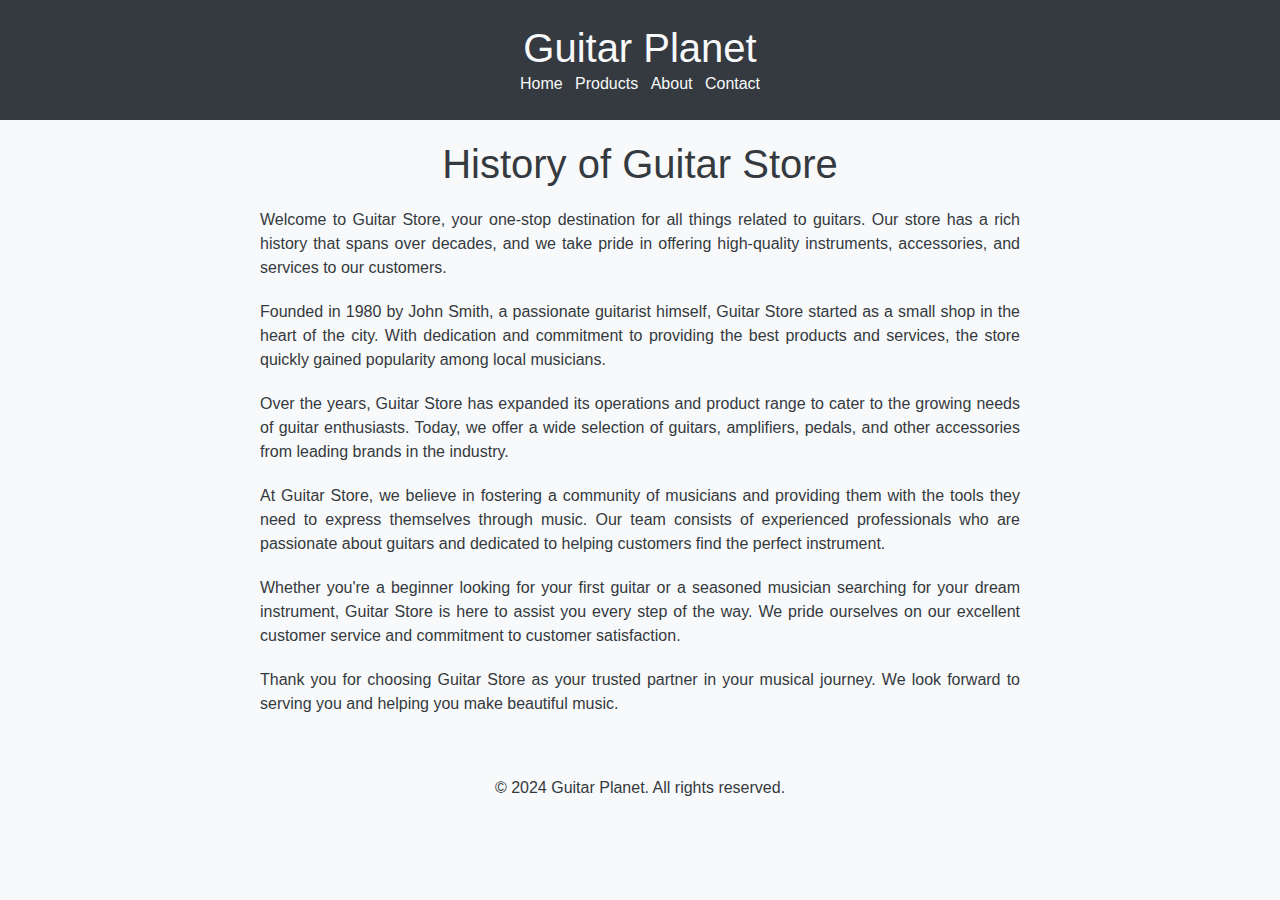
==== about.html @ 8583cd9c "Add files via upload" ====
<!DOCTYPE html>
<html lang="en">

<head>
    <meta charset="UTF-8">
    <meta name="viewport" content="width=device-width, initial-scale=1.0">
    <title>History of Guitar Store</title>
    <!-- Link to Bootstrap CSS -->
    <link rel="stylesheet" href="https://stackpath.bootstrapcdn.com/bootstrap/4.5.2/css/bootstrap.min.css">
    <!-- Custom styles -->
    <style>
        body {
            background-color: #f8f9fa;
            color: #343a40;
        }

        .container {
            max-width: 800px;
            margin: auto;
            padding: 20px;
            text-align: justify;
        }

        h1 {
            margin-bottom: 20px;
            text-align: center;
        }

        p {
            margin-bottom: 20px;
        }
        .centEr{
            text-align: center;
        }
        
    </style>
</head>

<body>
    <header class="bg-dark text-light py-4">
        <div class="centEr">
            <h1 class="mb-0">Guitar Planet</h1>
            <nav>
                <ul class="list-inline mb-0">
                    <li class="list-inline-item"><a href="index.html" class="text-light">Home</a></li>
                    <li class="list-inline-item"><a href="produt.html" class="text-light">Products</a></li>
                    <li class="list-inline-item"><a href="about.html" class="text-light">About</a></li>
                    <li class="list-inline-item"><a href="contact.html" class="text-light">Contact</a></li>
                </ul>
            </nav>
        </div>
    </header>
    <div class="container">
        <h1>History of Guitar Store</h1>
        <p>Welcome to Guitar Store, your one-stop destination for all things related to guitars. Our store has a rich history that spans over decades, and we take pride in offering high-quality instruments, accessories, and services to our customers.</p>
        <p>Founded in 1980 by John Smith, a passionate guitarist himself, Guitar Store started as a small shop in the heart of the city. With dedication and commitment to providing the best products and services, the store quickly gained popularity among local musicians.</p>
        <p>Over the years, Guitar Store has expanded its operations and product range to cater to the growing needs of guitar enthusiasts. Today, we offer a wide selection of guitars, amplifiers, pedals, and other accessories from leading brands in the industry.</p>
        <p>At Guitar Store, we believe in fostering a community of musicians and providing them with the tools they need to express themselves through music. Our team consists of experienced professionals who are passionate about guitars and dedicated to helping customers find the perfect instrument.</p>
        <p>Whether you're a beginner looking for your first guitar or a seasoned musician searching for your dream instrument, Guitar Store is here to assist you every step of the way. We pride ourselves on our excellent customer service and commitment to customer satisfaction.</p>
        <p>Thank you for choosing Guitar Store as your trusted partner in your musical journey. We look forward to serving you and helping you make beautiful music.</p>
    </div>
    <footer class="fixfooter2">
        <div class="container">
            <p class="mb-0 text-center">&copy; 2024 Guitar Planet. All rights reserved.</p>
        </div>
    </footer>

    <!-- Link to Bootstrap JavaScript -->
    <script src="https://code.jquery.com/jquery-3.5.1.slim.min.js"></script>
    <script src="https://cdn.jsdelivr.net/npm/@popperjs/core@2.9.1/dist/umd/popper.min.js"></script>
    <script src="https://stackpath.bootstrapcdn.com/bootstrap/4.5.2/js/bootstrap.min.js"></script>
</body>

</html>
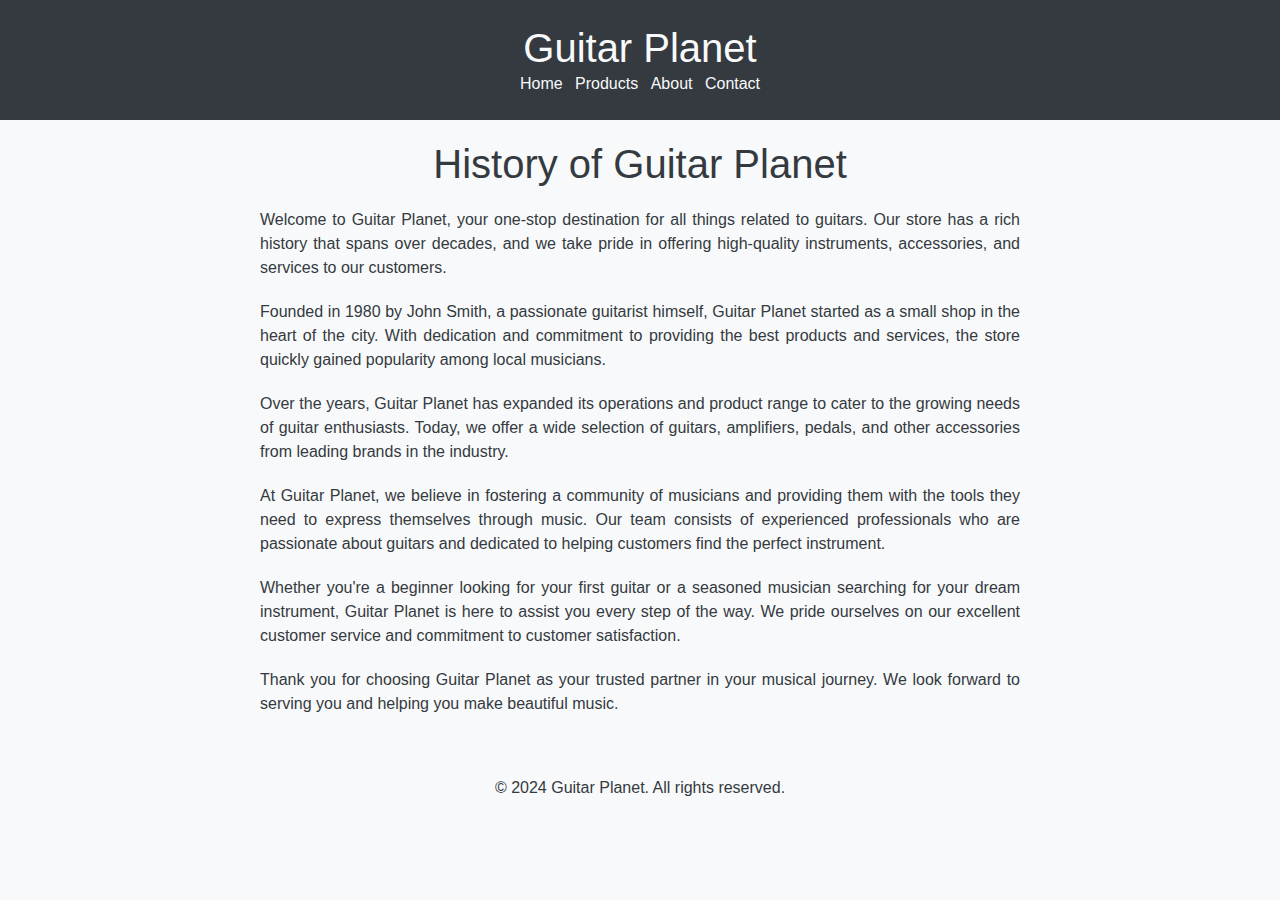
==== commit c37d7d33: "Update about.html" ====
--- a/about.html
+++ b/about.html
@@ -51,13 +51,13 @@
         </div>
     </header>
     <div class="container">
-        <h1>History of Guitar Store</h1>
-        <p>Welcome to Guitar Store, your one-stop destination for all things related to guitars. Our store has a rich history that spans over decades, and we take pride in offering high-quality instruments, accessories, and services to our customers.</p>
-        <p>Founded in 1980 by John Smith, a passionate guitarist himself, Guitar Store started as a small shop in the heart of the city. With dedication and commitment to providing the best products and services, the store quickly gained popularity among local musicians.</p>
-        <p>Over the years, Guitar Store has expanded its operations and product range to cater to the growing needs of guitar enthusiasts. Today, we offer a wide selection of guitars, amplifiers, pedals, and other accessories from leading brands in the industry.</p>
-        <p>At Guitar Store, we believe in fostering a community of musicians and providing them with the tools they need to express themselves through music. Our team consists of experienced professionals who are passionate about guitars and dedicated to helping customers find the perfect instrument.</p>
-        <p>Whether you're a beginner looking for your first guitar or a seasoned musician searching for your dream instrument, Guitar Store is here to assist you every step of the way. We pride ourselves on our excellent customer service and commitment to customer satisfaction.</p>
-        <p>Thank you for choosing Guitar Store as your trusted partner in your musical journey. We look forward to serving you and helping you make beautiful music.</p>
+        <h1>History of Guitar Planet</h1>
+        <p>Welcome to Guitar Planet, your one-stop destination for all things related to guitars. Our store has a rich history that spans over decades, and we take pride in offering high-quality instruments, accessories, and services to our customers.</p>
+        <p>Founded in 1980 by John Smith, a passionate guitarist himself, Guitar Planet started as a small shop in the heart of the city. With dedication and commitment to providing the best products and services, the store quickly gained popularity among local musicians.</p>
+        <p>Over the years, Guitar Planet has expanded its operations and product range to cater to the growing needs of guitar enthusiasts. Today, we offer a wide selection of guitars, amplifiers, pedals, and other accessories from leading brands in the industry.</p>
+        <p>At Guitar Planet, we believe in fostering a community of musicians and providing them with the tools they need to express themselves through music. Our team consists of experienced professionals who are passionate about guitars and dedicated to helping customers find the perfect instrument.</p>
+        <p>Whether you're a beginner looking for your first guitar or a seasoned musician searching for your dream instrument, Guitar Planet is here to assist you every step of the way. We pride ourselves on our excellent customer service and commitment to customer satisfaction.</p>
+        <p>Thank you for choosing Guitar Planet as your trusted partner in your musical journey. We look forward to serving you and helping you make beautiful music.</p>
     </div>
     <footer class="fixfooter2">
         <div class="container">
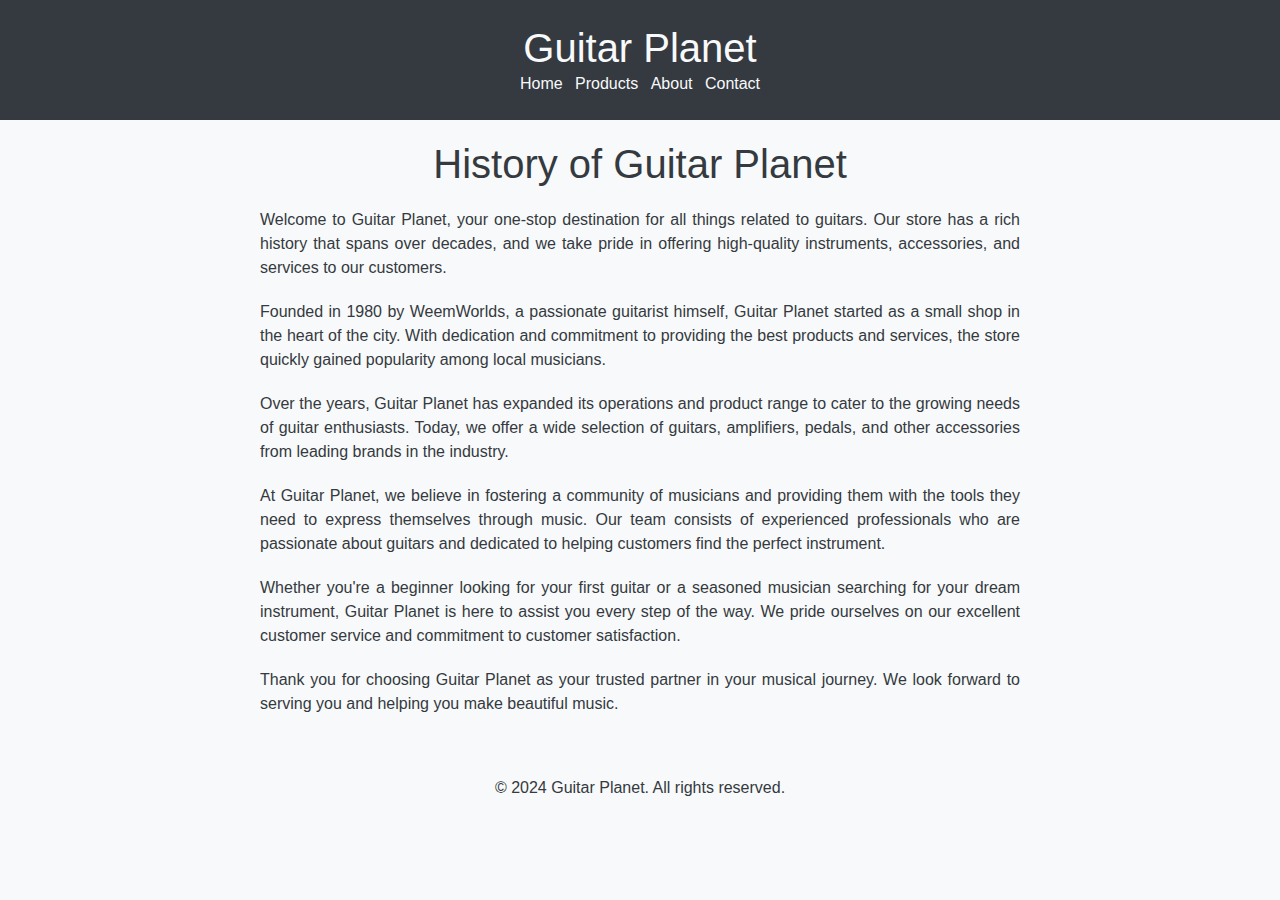
==== commit 9bb71f86: "Update about.html" ====
--- a/about.html
+++ b/about.html
@@ -53,7 +53,7 @@
     <div class="container">
         <h1>History of Guitar Planet</h1>
         <p>Welcome to Guitar Planet, your one-stop destination for all things related to guitars. Our store has a rich history that spans over decades, and we take pride in offering high-quality instruments, accessories, and services to our customers.</p>
-        <p>Founded in 1980 by John Smith, a passionate guitarist himself, Guitar Planet started as a small shop in the heart of the city. With dedication and commitment to providing the best products and services, the store quickly gained popularity among local musicians.</p>
+        <p>Founded in 1980 by WeemWorlds, a passionate guitarist himself, Guitar Planet started as a small shop in the heart of the city. With dedication and commitment to providing the best products and services, the store quickly gained popularity among local musicians.</p>
         <p>Over the years, Guitar Planet has expanded its operations and product range to cater to the growing needs of guitar enthusiasts. Today, we offer a wide selection of guitars, amplifiers, pedals, and other accessories from leading brands in the industry.</p>
         <p>At Guitar Planet, we believe in fostering a community of musicians and providing them with the tools they need to express themselves through music. Our team consists of experienced professionals who are passionate about guitars and dedicated to helping customers find the perfect instrument.</p>
         <p>Whether you're a beginner looking for your first guitar or a seasoned musician searching for your dream instrument, Guitar Planet is here to assist you every step of the way. We pride ourselves on our excellent customer service and commitment to customer satisfaction.</p>
